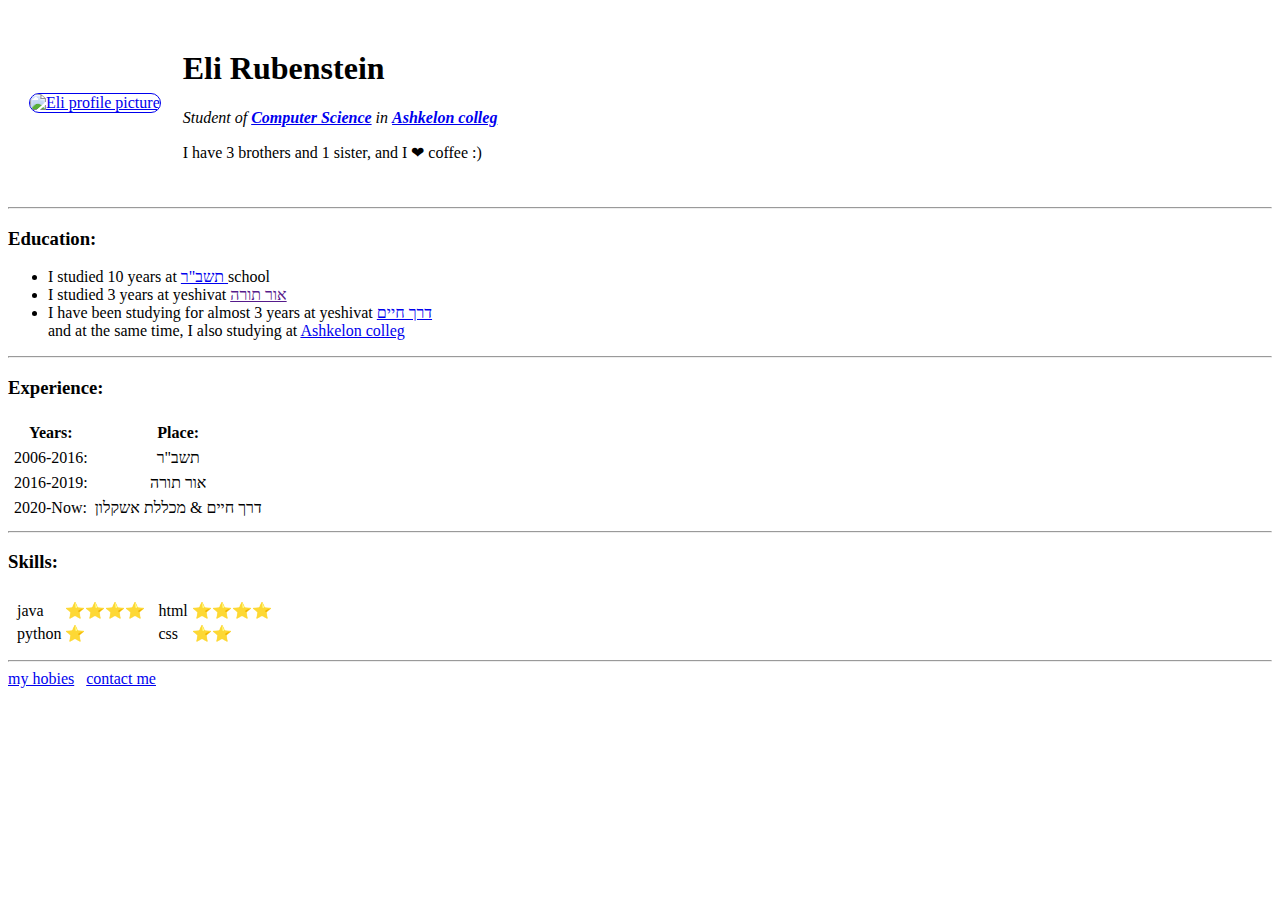
==== index.html @ acdf4201 "Add files via upload" ====
<!DOCTYPE html>
<html lang="en">
    <head>
        <meta charset="UTF-8">
        <meta http-equiv="X-UA-Compatible" content="IE=edge">
        <meta name="viewport" content="width=device-width, initial-scale=1.0">
        <title>Eli Rubenstein personal website</title>
    </head>
    <body>

        <table cellspacing="20">
            <tr>
                <td> <a target="_blank" href="https://scontent.fsdv4-1.fna.fbcdn.net/v/t39.30808-6/296722590_550602900096564_3666241902175936116_n.jpg?_nc_cat=106&ccb=1-7&_nc_sid=09cbfe&_nc_ohc=a4ZAQaQn4QoAX8kkGVe&_nc_ht=scontent.fsdv4-1.fna&oh=00_AT-S16R2R4D9SfILnpCC4V21xxeFvmeKHR-qrdSuyn0xvg&oe=6354468D">
                    <img style="border: 1px solid;border-radius: 100px ;" width="150" src="https://scontent.fsdv4-1.fna.fbcdn.net/v/t39.30808-6/296722590_550602900096564_3666241902175936116_n.jpg?_nc_cat=106&ccb=1-7&_nc_sid=09cbfe&_nc_ohc=a4ZAQaQn4QoAX8kkGVe&_nc_ht=scontent.fsdv4-1.fna&oh=00_AT-S16R2R4D9SfILnpCC4V21xxeFvmeKHR-qrdSuyn0xvg&oe=6354468D" alt="Eli profile picture">
                    </a>
                </td>
                <td> <h1>Eli Rubenstein</h1>
                    <p>
                        <em>Student of <strong><a href="https://en.wikipedia.org/wiki/Computer_science">Computer Science</a> </strong> in <a href="https://www.aac.ac.il/en/"><strong>Ashkelon colleg</strong></a></em>
                    </p>
                    <p>I have 3 brothers and 1 sister, and I ❤ coffee :)</p>
                </td>
            </tr>
        </table>
       
        <hr>
        
        <h3>Education:</h3>
        <ul>
            <li>I studied 10 years at <a href="http://www.torahindex.com/he/inst/institutionsDetail.aspx?index=1&instID=5898"> תשב"ר </a>school</li>
            <li>I studied 3 years at yeshivat <a href=""> אור תורה</a></li>
            <li>I have been studying for almost 3 years at yeshivat <a href="https://www.derechaim.com/en/">דרך חיים </a> <br> and at the same time, I also studying at <a href="https://www.aac.ac.il/en/"> Ashkelon colleg</a></li>
        </ul>
        
        <hr>

        <h3>Experience:</h3>
        <table cellspacing="5">
            <thead>
                <tr>
                    <th>Years:</th>
                    <th>Place:</th>
                </tr>
            </thead>
            <tbody>
                <tr>
                    <td>2006-2016: </td>
                    <td align="center">תשב"ר</td>
                </tr>
                <tr>
                    <td>2016-2019: </td>
                    <td align="center">אור תורה</td>
                </tr>
                <tr>
                    <td>2020-Now: </td>
                    <td>דרך חיים & מכללת אשקלון</td>
                </tr>
            </tbody>
            <tfoot>
                
            </tfoot>
        </table>


        <hr>


        <h3>Skills:</h3>
        <!-- <table cellspacing="5">
            <tr>
                <td>java</td>
                <td>⭐⭐⭐⭐</td>
                <td>python</td>
                <td>⭐</td>
            </tr>
            <tr>
                <td>html</td>
                <td>⭐⭐⭐⭐</td>
                <td>css</td>
                <td>⭐⭐</td>
            </tr>
        </table> -->
        <table cellspacing="5">
            <tr>
                <td>
                    <table>
                        <tr>
                            <td>java</td>
                            <td>⭐⭐⭐⭐</td>
                        </tr>
                        <tr>
                            <td>python</td>
                            <td>⭐</td>
                        </tr>
                    </table>
                </td>
                <td>
                    <table>
                        <tr>
                            <td>html</td>
                            <td>⭐⭐⭐⭐</td>
                        </tr>
                        <tr>
                            <td>css</td>
                            <td>⭐⭐</td>
                        </tr>
                    </table>
                </td>
            </tr>
        </table>

        <hr>

        <a href="My_Hobies.html">my hobies</a> &nbsp
        <a href="contact_me.html" target="_blank">contact me</a>
          

    </body>
</html>
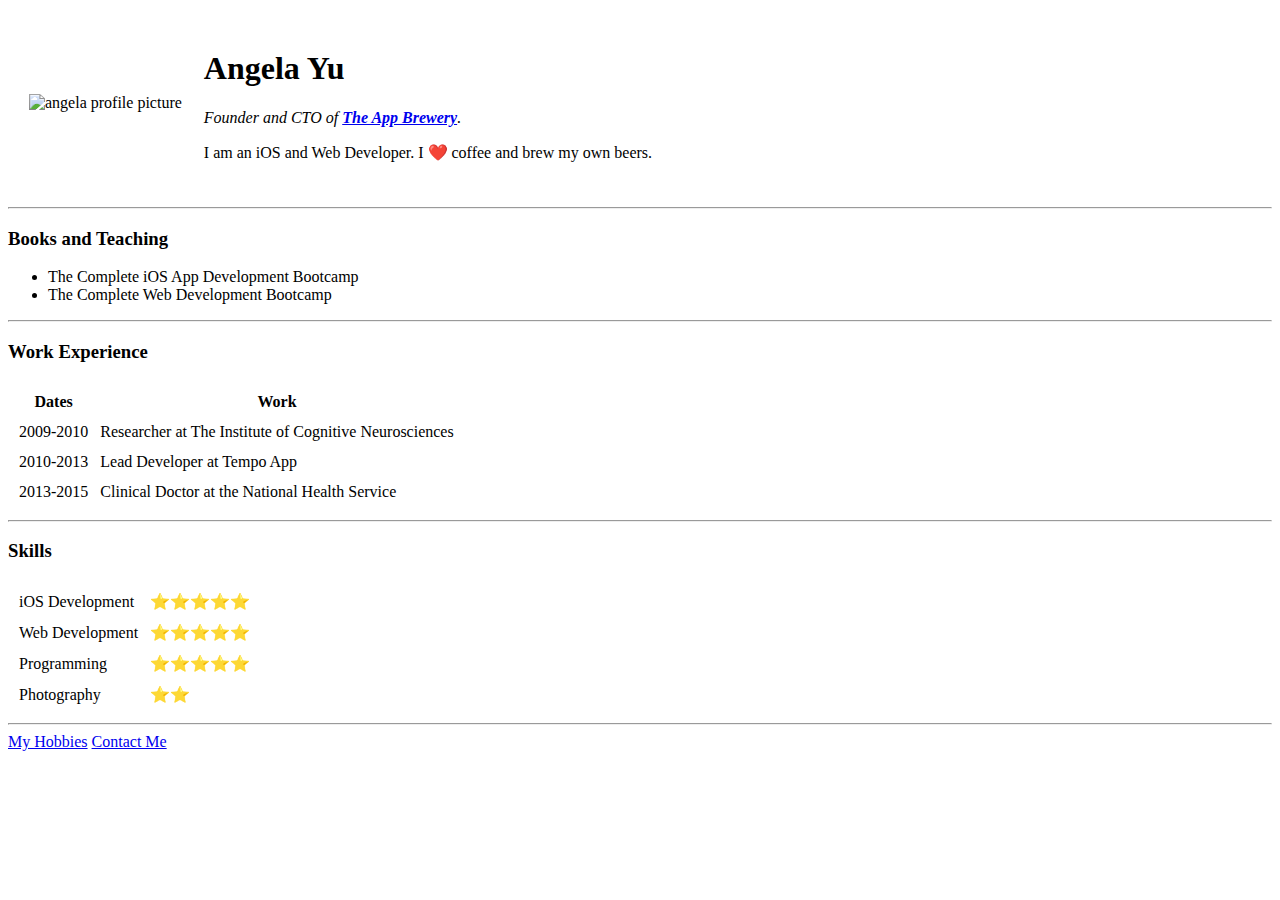
==== commit afbdb446: "Update index.html" ====
--- a/index.html
+++ b/index.html
@@ -1,119 +1,72 @@
 <!DOCTYPE html>
-<html lang="en">
-    <head>
-        <meta charset="UTF-8">
-        <meta http-equiv="X-UA-Compatible" content="IE=edge">
-        <meta name="viewport" content="width=device-width, initial-scale=1.0">
-        <title>Eli Rubenstein personal website</title>
-    </head>
-    <body>
+<html>
+  <head>
+    <meta charset="utf-8">
+    <title>Angela's Personal Site</title>
+    <link rel="stylesheet" href="css/styles.css">
+  </head>
 
-        <table cellspacing="20">
-            <tr>
-                <td> <a target="_blank" href="https://scontent.fsdv4-1.fna.fbcdn.net/v/t39.30808-6/296722590_550602900096564_3666241902175936116_n.jpg?_nc_cat=106&ccb=1-7&_nc_sid=09cbfe&_nc_ohc=a4ZAQaQn4QoAX8kkGVe&_nc_ht=scontent.fsdv4-1.fna&oh=00_AT-S16R2R4D9SfILnpCC4V21xxeFvmeKHR-qrdSuyn0xvg&oe=6354468D">
-                    <img style="border: 1px solid;border-radius: 100px ;" width="150" src="https://scontent.fsdv4-1.fna.fbcdn.net/v/t39.30808-6/296722590_550602900096564_3666241902175936116_n.jpg?_nc_cat=106&ccb=1-7&_nc_sid=09cbfe&_nc_ohc=a4ZAQaQn4QoAX8kkGVe&_nc_ht=scontent.fsdv4-1.fna&oh=00_AT-S16R2R4D9SfILnpCC4V21xxeFvmeKHR-qrdSuyn0xvg&oe=6354468D" alt="Eli profile picture">
-                    </a>
-                </td>
-                <td> <h1>Eli Rubenstein</h1>
-                    <p>
-                        <em>Student of <strong><a href="https://en.wikipedia.org/wiki/Computer_science">Computer Science</a> </strong> in <a href="https://www.aac.ac.il/en/"><strong>Ashkelon colleg</strong></a></em>
-                    </p>
-                    <p>I have 3 brothers and 1 sister, and I ❤ coffee :)</p>
-                </td>
-            </tr>
-        </table>
-       
-        <hr>
-        
-        <h3>Education:</h3>
-        <ul>
-            <li>I studied 10 years at <a href="http://www.torahindex.com/he/inst/institutionsDetail.aspx?index=1&instID=5898"> תשב"ר </a>school</li>
-            <li>I studied 3 years at yeshivat <a href=""> אור תורה</a></li>
-            <li>I have been studying for almost 3 years at yeshivat <a href="https://www.derechaim.com/en/">דרך חיים </a> <br> and at the same time, I also studying at <a href="https://www.aac.ac.il/en/"> Ashkelon colleg</a></li>
-        </ul>
-        
-        <hr>
-
-        <h3>Experience:</h3>
-        <table cellspacing="5">
-            <thead>
-                <tr>
-                    <th>Years:</th>
-                    <th>Place:</th>
-                </tr>
-            </thead>
-            <tbody>
-                <tr>
-                    <td>2006-2016: </td>
-                    <td align="center">תשב"ר</td>
-                </tr>
-                <tr>
-                    <td>2016-2019: </td>
-                    <td align="center">אור תורה</td>
-                </tr>
-                <tr>
-                    <td>2020-Now: </td>
-                    <td>דרך חיים & מכללת אשקלון</td>
-                </tr>
-            </tbody>
-            <tfoot>
-                
-            </tfoot>
-        </table>
-
-
-        <hr>
-
-
-        <h3>Skills:</h3>
-        <!-- <table cellspacing="5">
-            <tr>
-                <td>java</td>
-                <td>⭐⭐⭐⭐</td>
-                <td>python</td>
-                <td>⭐</td>
-            </tr>
-            <tr>
-                <td>html</td>
-                <td>⭐⭐⭐⭐</td>
-                <td>css</td>
-                <td>⭐⭐</td>
-            </tr>
-        </table> -->
-        <table cellspacing="5">
-            <tr>
-                <td>
-                    <table>
-                        <tr>
-                            <td>java</td>
-                            <td>⭐⭐⭐⭐</td>
-                        </tr>
-                        <tr>
-                            <td>python</td>
-                            <td>⭐</td>
-                        </tr>
-                    </table>
-                </td>
-                <td>
-                    <table>
-                        <tr>
-                            <td>html</td>
-                            <td>⭐⭐⭐⭐</td>
-                        </tr>
-                        <tr>
-                            <td>css</td>
-                            <td>⭐⭐</td>
-                        </tr>
-                    </table>
-                </td>
-            </tr>
-        </table>
-
-        <hr>
-
-        <a href="My_Hobies.html">my hobies</a> &nbsp
-        <a href="contact_me.html" target="_blank">contact me</a>
-          
-
-    </body>
-</html>+  <body>
+    <table cellspacing="20">
+      <tr>
+        <td><img src="images/angela.png" alt="angela profile picture"></td>
+        <td><h1>Angela Yu</h1>
+        <p><em>Founder and CTO of <strong><a href="https://www.appbrewery.co/">The App Brewery</a></strong>.</em></p>
+        <p>I am an iOS and Web Developer. I ❤️ coffee and brew my own beers.</p></td>
+      </tr>
+    </table>
+    <hr>
+    <h3>Books and Teaching</h3>
+    <ul>
+      <li>The Complete iOS App Development Bootcamp</li>
+      <li>The Complete Web Development Bootcamp</li>
+    </ul>
+    <hr>
+    <h3>Work Experience</h3>
+    <table cellspacing="10">
+      <thead>
+        <tr>
+          <th>Dates</th>
+          <th>Work</th>
+        </tr>
+      </thead>
+      <tbody>
+        <tr>
+          <td>2009-2010</td>
+          <td>Researcher at The Institute of Cognitive Neurosciences</td>
+        </tr>
+        <tr>
+          <td>2010-2013</td>
+          <td>Lead Developer at Tempo App</td>
+        </tr>
+        <tr>
+          <td>2013-2015</td>
+          <td>Clinical Doctor at the National Health Service</td>
+        </tr>
+      </tbody>
+    </table>
+    <hr>
+    <h3>Skills</h3>
+    <table cellspacing="10">
+      <tr>
+        <td>iOS Development</td>
+        <td>⭐️⭐️⭐️⭐️⭐️</td>
+      </tr>
+      <tr>
+        <td>Web Development</td>
+        <td>⭐️⭐️⭐️⭐️⭐️</td>
+      </tr>
+       <tr>
+        <td>Programming</td>
+        <td>⭐️⭐️⭐️⭐️⭐️</td>
+      </tr>
+      <tr>
+        <td>Photography</td>
+        <td>⭐️⭐️</td>
+      </tr>
+    </table>
+    <hr>
+    <a href="hobbies.html">My Hobbies</a>
+    <a href="contact-me.html">Contact Me</a>
+  </body>
+</html>
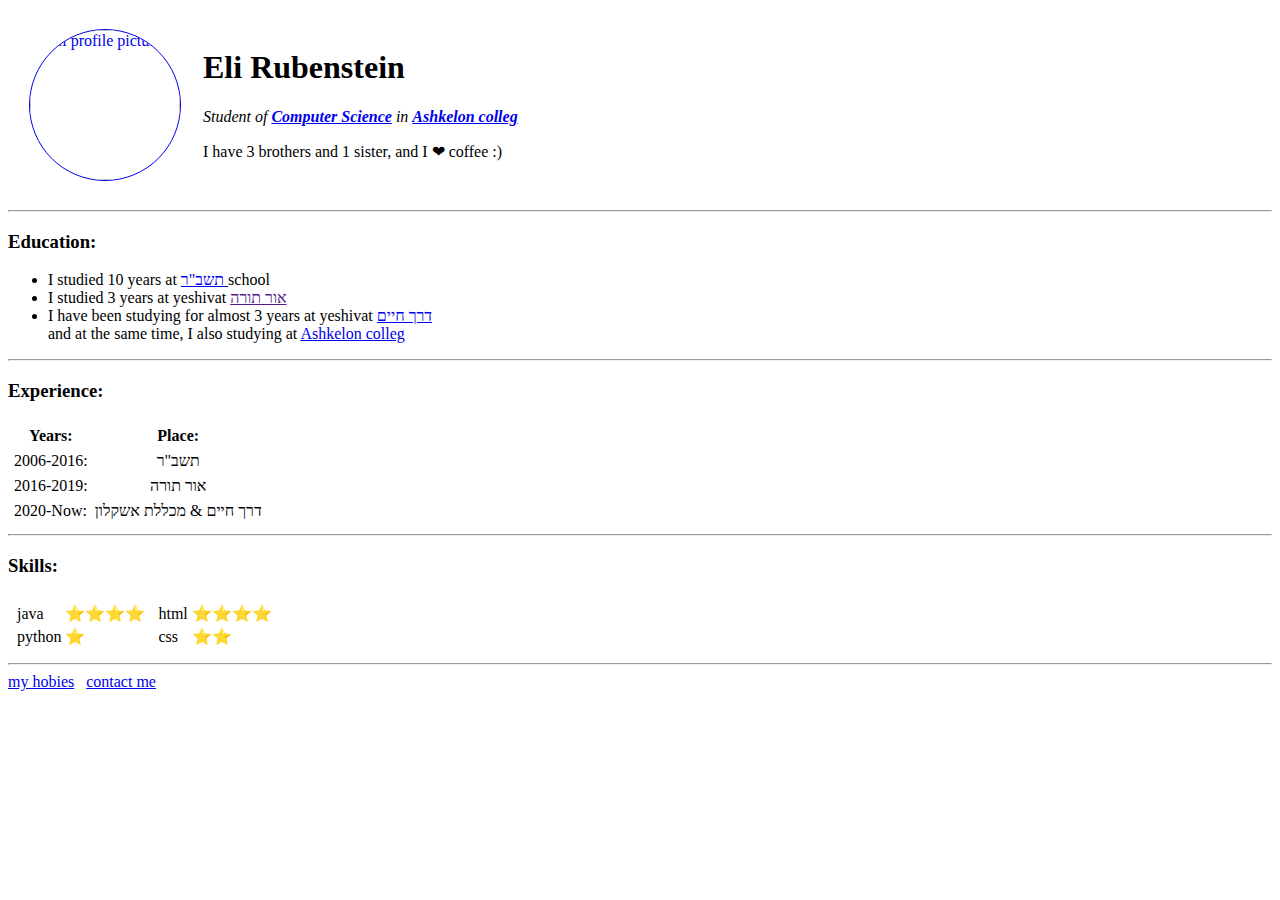
==== commit 622a6df3: "Update index.html" ====
--- a/index.html
+++ b/index.html
@@ -1,72 +1,118 @@
-<!DOCTYPE html>
-<html>
-  <head>
-    <meta charset="utf-8">
-    <title>Angela's Personal Site</title>
-    <link rel="stylesheet" href="css/styles.css">
-  </head>
 
-  <body>
-    <table cellspacing="20">
-      <tr>
-        <td><img src="images/angela.png" alt="angela profile picture"></td>
-        <td><h1>Angela Yu</h1>
-        <p><em>Founder and CTO of <strong><a href="https://www.appbrewery.co/">The App Brewery</a></strong>.</em></p>
-        <p>I am an iOS and Web Developer. I ❤️ coffee and brew my own beers.</p></td>
-      </tr>
-    </table>
-    <hr>
-    <h3>Books and Teaching</h3>
-    <ul>
-      <li>The Complete iOS App Development Bootcamp</li>
-      <li>The Complete Web Development Bootcamp</li>
-    </ul>
-    <hr>
-    <h3>Work Experience</h3>
-    <table cellspacing="10">
-      <thead>
-        <tr>
-          <th>Dates</th>
-          <th>Work</th>
-        </tr>
-      </thead>
-      <tbody>
-        <tr>
-          <td>2009-2010</td>
-          <td>Researcher at The Institute of Cognitive Neurosciences</td>
-        </tr>
-        <tr>
-          <td>2010-2013</td>
-          <td>Lead Developer at Tempo App</td>
-        </tr>
-        <tr>
-          <td>2013-2015</td>
-          <td>Clinical Doctor at the National Health Service</td>
-        </tr>
-      </tbody>
-    </table>
-    <hr>
-    <h3>Skills</h3>
-    <table cellspacing="10">
-      <tr>
-        <td>iOS Development</td>
-        <td>⭐️⭐️⭐️⭐️⭐️</td>
-      </tr>
-      <tr>
-        <td>Web Development</td>
-        <td>⭐️⭐️⭐️⭐️⭐️</td>
-      </tr>
-       <tr>
-        <td>Programming</td>
-        <td>⭐️⭐️⭐️⭐️⭐️</td>
-      </tr>
-      <tr>
-        <td>Photography</td>
-        <td>⭐️⭐️</td>
-      </tr>
-    </table>
-    <hr>
-    <a href="hobbies.html">My Hobbies</a>
-    <a href="contact-me.html">Contact Me</a>
-  </body>
+<html lang="en">
+    <head>
+        <meta charset="UTF-8">
+        <meta http-equiv="X-UA-Compatible" content="IE=edge">
+        <meta name="viewport" content="width=device-width, initial-scale=1.0">
+        <title>Eli Rubenstein personal website</title>
+    </head>
+    <body>
+
+        <table cellspacing="20">
+            <tr>
+                <td> <a target="_blank" href="https://scontent.fsdv4-1.fna.fbcdn.net/v/t39.30808-6/296722590_550602900096564_3666241902175936116_n.jpg?_nc_cat=106&ccb=1-7&_nc_sid=09cbfe&_nc_ohc=a4ZAQaQn4QoAX8kkGVe&_nc_ht=scontent.fsdv4-1.fna&oh=00_AT-S16R2R4D9SfILnpCC4V21xxeFvmeKHR-qrdSuyn0xvg&oe=6354468D">
+                    <img style="border: 1px solid;border-radius: 100px ;" width="150" src="https://scontent.fsdv4-1.fna.fbcdn.net/v/t39.30808-6/296722590_550602900096564_3666241902175936116_n.jpg?_nc_cat=106&ccb=1-7&_nc_sid=09cbfe&_nc_ohc=a4ZAQaQn4QoAX8kkGVe&_nc_ht=scontent.fsdv4-1.fna&oh=00_AT-S16R2R4D9SfILnpCC4V21xxeFvmeKHR-qrdSuyn0xvg&oe=6354468D" alt="Eli profile picture">
+                    </a>
+                </td>
+                <td> <h1>Eli Rubenstein</h1>
+                    <p>
+                        <em>Student of <strong><a href="https://en.wikipedia.org/wiki/Computer_science">Computer Science</a> </strong> in <a href="https://www.aac.ac.il/en/"><strong>Ashkelon colleg</strong></a></em>
+                    </p>
+                    <p>I have 3 brothers and 1 sister, and I ❤ coffee :)</p>
+                </td>
+            </tr>
+        </table>
+       
+        <hr>
+        
+        <h3>Education:</h3>
+        <ul>
+            <li>I studied 10 years at <a href="http://www.torahindex.com/he/inst/institutionsDetail.aspx?index=1&instID=5898"> תשב"ר </a>school</li>
+            <li>I studied 3 years at yeshivat <a href=""> אור תורה</a></li>
+            <li>I have been studying for almost 3 years at yeshivat <a href="https://www.derechaim.com/en/">דרך חיים </a> <br> and at the same time, I also studying at <a href="https://www.aac.ac.il/en/"> Ashkelon colleg</a></li>
+        </ul>
+        
+        <hr>
+
+        <h3>Experience:</h3>
+        <table cellspacing="5">
+            <thead>
+                <tr>
+                    <th>Years:</th>
+                    <th>Place:</th>
+                </tr>
+            </thead>
+            <tbody>
+                <tr>
+                    <td>2006-2016: </td>
+                    <td align="center">תשב"ר</td>
+                </tr>
+                <tr>
+                    <td>2016-2019: </td>
+                    <td align="center">אור תורה</td>
+                </tr>
+                <tr>
+                    <td>2020-Now: </td>
+                    <td>דרך חיים & מכללת אשקלון</td>
+                </tr>
+            </tbody>
+            <tfoot>
+                
+            </tfoot>
+        </table>
+
+
+        <hr>
+
+
+        <h3>Skills:</h3>
+        <!-- <table cellspacing="5">
+            <tr>
+                <td>java</td>
+                <td>⭐⭐⭐⭐</td>
+                <td>python</td>
+                <td>⭐</td>
+            </tr>
+            <tr>
+                <td>html</td>
+                <td>⭐⭐⭐⭐</td>
+                <td>css</td>
+                <td>⭐⭐</td>
+            </tr>
+        </table> -->
+        <table cellspacing="5">
+            <tr>
+                <td>
+                    <table>
+                        <tr>
+                            <td>java</td>
+                            <td>⭐⭐⭐⭐</td>
+                        </tr>
+                        <tr>
+                            <td>python</td>
+                            <td>⭐</td>
+                        </tr>
+                    </table>
+                </td>
+                <td>
+                    <table>
+                        <tr>
+                            <td>html</td>
+                            <td>⭐⭐⭐⭐</td>
+                        </tr>
+                        <tr>
+                            <td>css</td>
+                            <td>⭐⭐</td>
+                        </tr>
+                    </table>
+                </td>
+            </tr>
+        </table>
+
+        <hr>
+
+        <a href="My_Hobies.html">my hobies</a> &nbsp
+        <a href="contact_me.html" target="_blank">contact me</a>
+          
+    </body>
 </html>
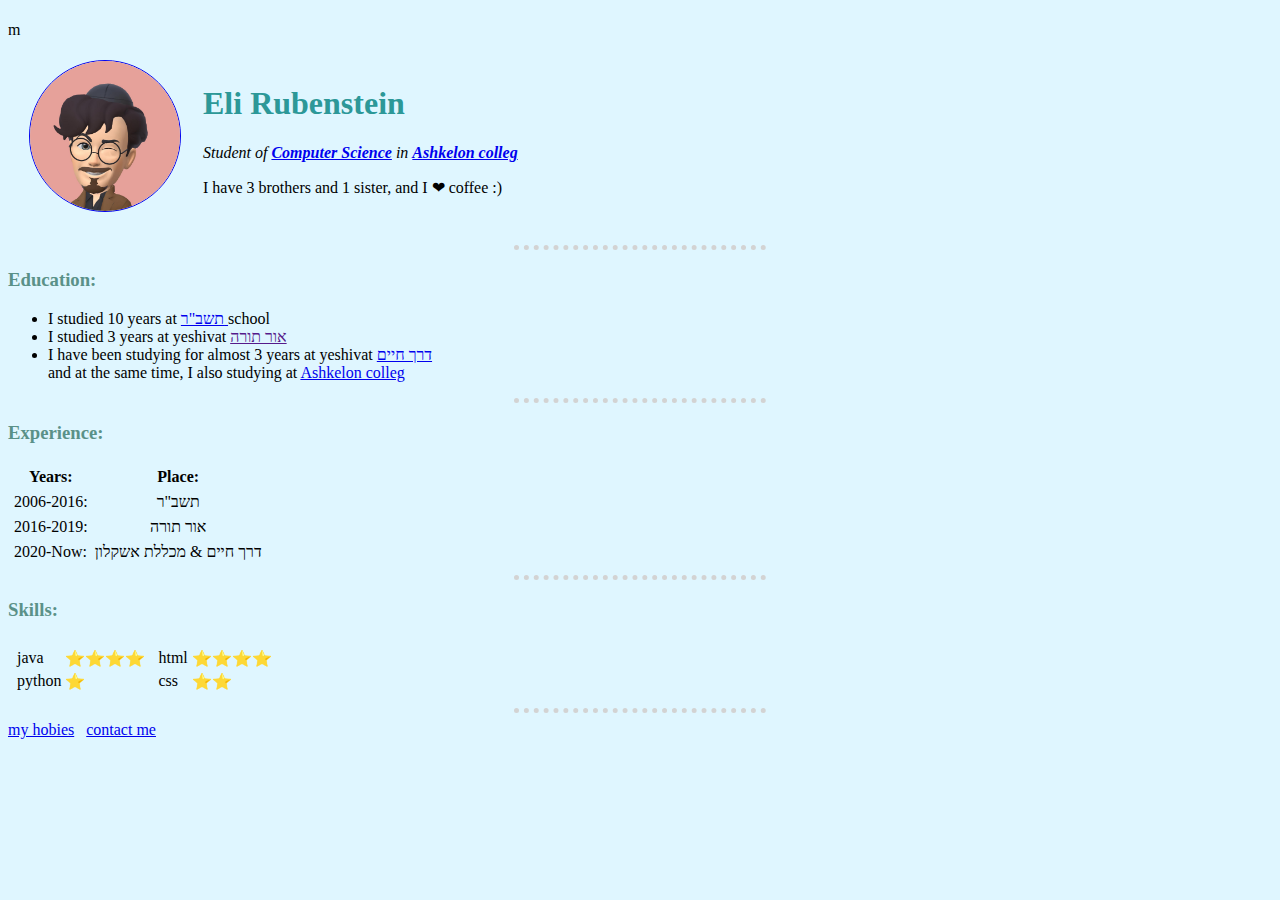
==== commit e47ba301: "commit" ====
--- a/index.html
+++ b/index.html
@@ -1,26 +1,31 @@
-
+<!DOCTYPE html>
 <html lang="en">
     <head>
         <meta charset="UTF-8">
         <meta http-equiv="X-UA-Compatible" content="IE=edge">
         <meta name="viewport" content="width=device-width, initial-scale=1.0">
         <title>Eli Rubenstein personal website</title>
+
+        <link rel="stylesheet" href="style.css">
+
     </head>
     <body>
-
+        <h1>
+            
+        </h1>
         <table cellspacing="20">
             <tr>
                 <td> <a target="_blank" href="https://scontent.fsdv4-1.fna.fbcdn.net/v/t39.30808-6/296722590_550602900096564_3666241902175936116_n.jpg?_nc_cat=106&ccb=1-7&_nc_sid=09cbfe&_nc_ohc=a4ZAQaQn4QoAX8kkGVe&_nc_ht=scontent.fsdv4-1.fna&oh=00_AT-S16R2R4D9SfILnpCC4V21xxeFvmeKHR-qrdSuyn0xvg&oe=6354468D">
-                    <img style="border: 1px solid;border-radius: 100px ;" width="150" src="https://scontent.fsdv4-1.fna.fbcdn.net/v/t39.30808-6/296722590_550602900096564_3666241902175936116_n.jpg?_nc_cat=106&ccb=1-7&_nc_sid=09cbfe&_nc_ohc=a4ZAQaQn4QoAX8kkGVe&_nc_ht=scontent.fsdv4-1.fna&oh=00_AT-S16R2R4D9SfILnpCC4V21xxeFvmeKHR-qrdSuyn0xvg&oe=6354468D" alt="Eli profile picture">
+                    <img src="images\eli.jpg" alt="Eli profile picture">
                     </a>
-                </td>
+                </td> m
                 <td> <h1>Eli Rubenstein</h1>
                     <p>
                         <em>Student of <strong><a href="https://en.wikipedia.org/wiki/Computer_science">Computer Science</a> </strong> in <a href="https://www.aac.ac.il/en/"><strong>Ashkelon colleg</strong></a></em>
                     </p>
                     <p>I have 3 brothers and 1 sister, and I ❤ coffee :)</p>
                 </td>
-            </tr>
+            </tr> 
         </table>
        
         <hr>
@@ -111,8 +116,9 @@
 
         <hr>
 
-        <a href="My_Hobies.html">my hobies</a> &nbsp
+        <a href="My_Hobies.html" target="_blank">my hobies</a> &nbsp
         <a href="contact_me.html" target="_blank">contact me</a>
           
+
     </body>
-</html>
+</html>--- a/style.css
+++ b/style.css
@@ -0,0 +1,26 @@
+body{
+    background-color:  #DFF6FF;
+}
+
+img{
+    border: 1px solid;
+    border-radius: 110px;
+    width: 150px;
+}
+
+h1{
+    color: #2c9898;
+}
+
+h3{
+    color: #5a9188;
+}
+
+hr{
+    background-color: #DFF6FF;
+    border-style: none;
+    border-top-style: dotted;
+    border-width: 5px;
+    border-color: lightgray;
+    width: 20%;
+}
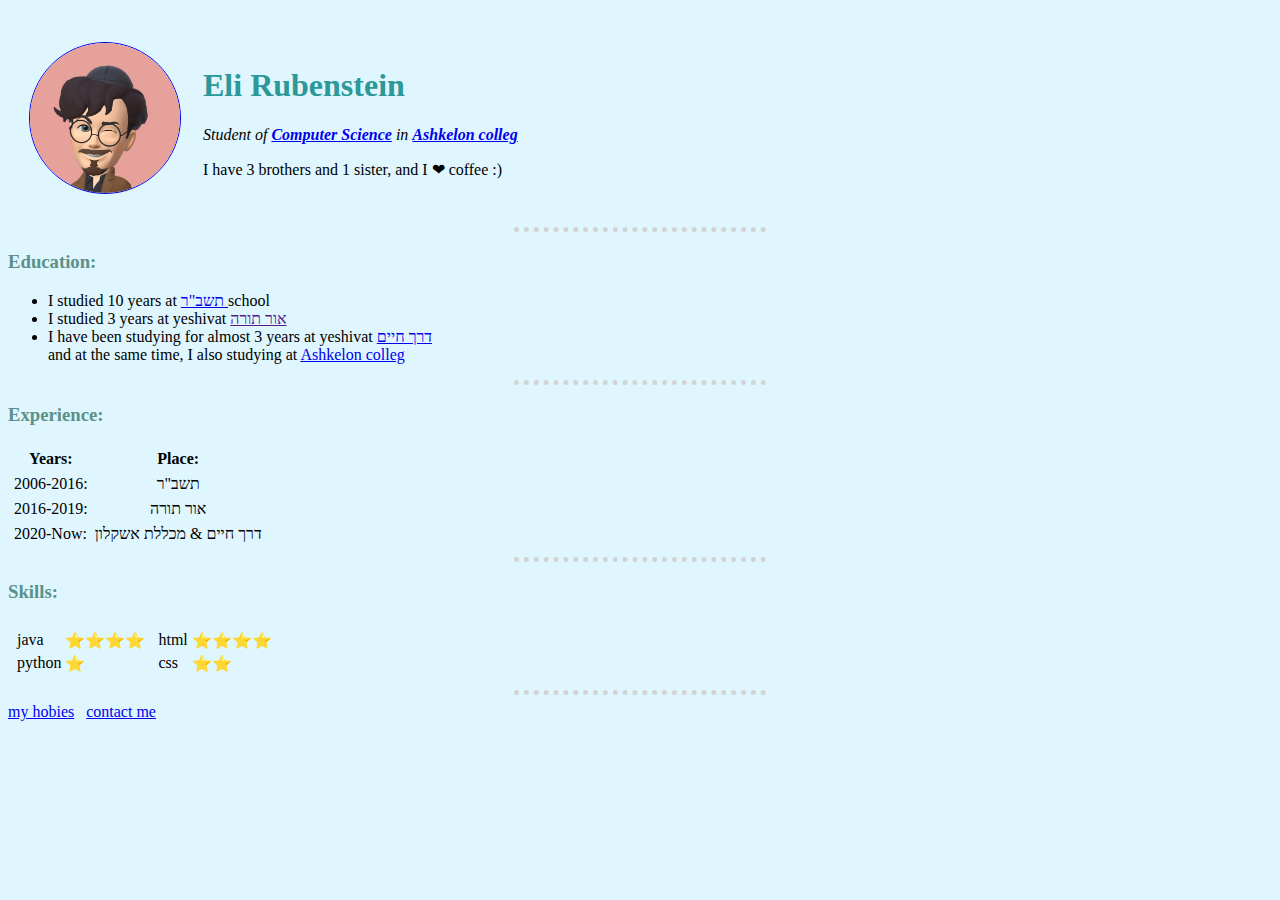
==== commit 24a40afe: "Update index.html" ====
--- a/index.html
+++ b/index.html
@@ -18,7 +18,7 @@
                 <td> <a target="_blank" href="https://scontent.fsdv4-1.fna.fbcdn.net/v/t39.30808-6/296722590_550602900096564_3666241902175936116_n.jpg?_nc_cat=106&ccb=1-7&_nc_sid=09cbfe&_nc_ohc=a4ZAQaQn4QoAX8kkGVe&_nc_ht=scontent.fsdv4-1.fna&oh=00_AT-S16R2R4D9SfILnpCC4V21xxeFvmeKHR-qrdSuyn0xvg&oe=6354468D">
                     <img src="images\eli.jpg" alt="Eli profile picture">
                     </a>
-                </td> m
+                </td> 
                 <td> <h1>Eli Rubenstein</h1>
                     <p>
                         <em>Student of <strong><a href="https://en.wikipedia.org/wiki/Computer_science">Computer Science</a> </strong> in <a href="https://www.aac.ac.il/en/"><strong>Ashkelon colleg</strong></a></em>
@@ -121,4 +121,4 @@
           
 
     </body>
-</html>+</html>
